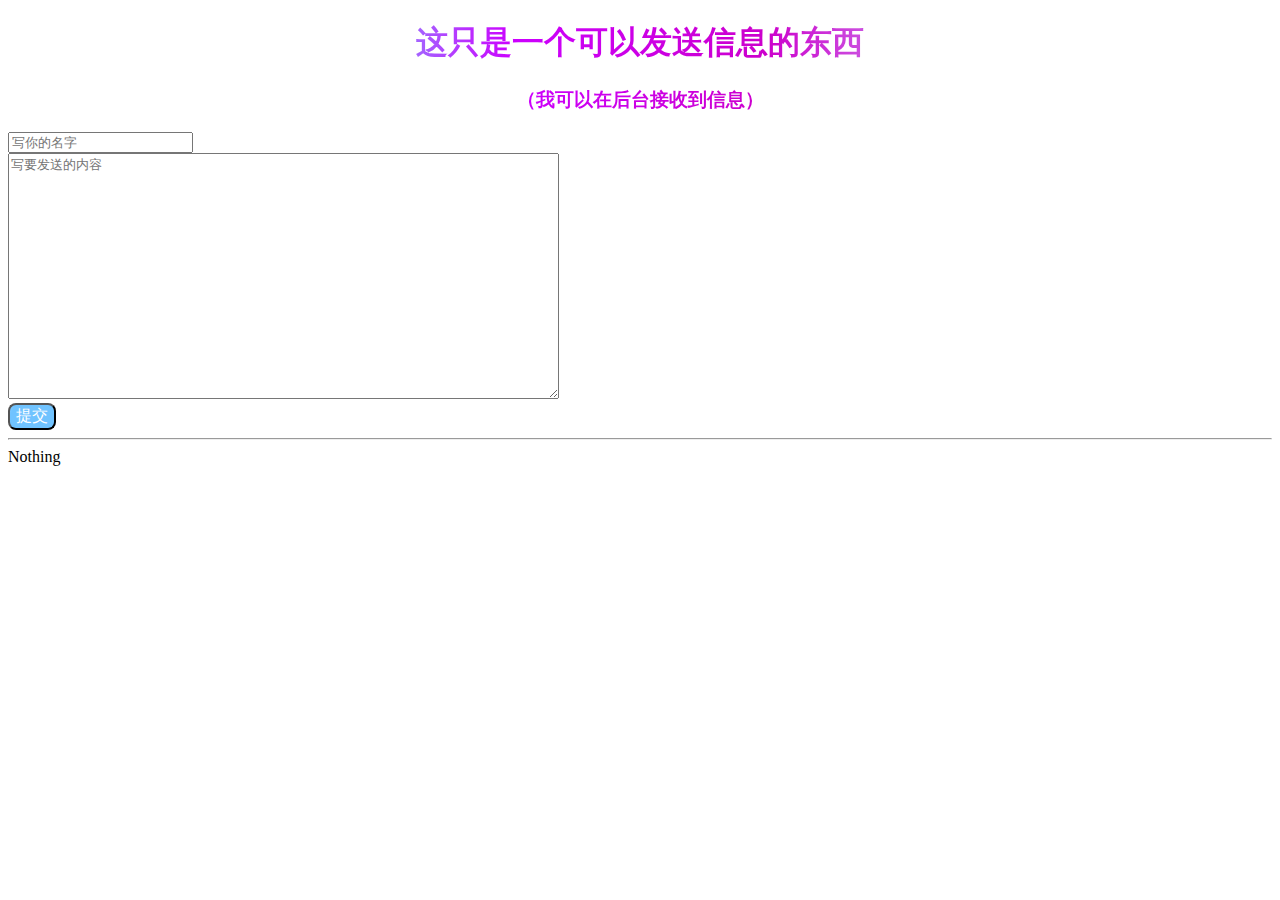
==== index.html @ 9f1387e3 "talking" ====
<!DOCTYPE html>
<html>
<head>

<meta charset="UTF-8">
<title> </title>
<script src="../jq.js"></script>
<link href="button.css" rel="stylesheet" type="text/css" />
<link href="h.css" rel="stylesheet" type="text/css" />

</head>
<body>

<h1>这只是一个可以发送信息的东西</h1>
<h3>（我可以在后台接收到信息）</h3>
<form action="https://api.s.wps.cn/api/form/163adb6f/mainPreview" method="POST">
	<input name="名称" placeholder="写你的名字" />
	<br>
	<textarea name="内容" placeholder="写要发送的内容" cols=66 rows=16 ></textarea>
	<br>
	<button>提交</button>
</form>

<hr/>
<span>
Nothing
</span>

</body>
---- button.css ----
button{
	margin: 0 auto;
	background: #70c3ff;
	color:white;
	font-size: 1rem;
	text-align: center;
	border-radius: 8px;
	/*子绝父相对*/
	position: relative;
	/*子溢出父元素隐藏 这样hover子元素的时候 不算hover父元素*/
	overflow: hidden;
	transition: all .3s ease;
}
button::after{
	content: "";
	position: absolute;
	/*首先隐藏子元素*/
	left: -100%;
	top: 0;
	/*设置和父元素一样大*/
	width: 100%;
	height: 100%;
	/*添加从左往右的渐变 即模仿光照效果*/
	background-image: -webkit-linear-gradient(0deg,hsla(0,0%,100%,0),hsla(0,0%,100%,.5),hsla(0,0%,100%,0));
	background-image: linear-gradient(to right,hsla(0,0%,100%,0),hsla(0,0%,100%,.5),hsla(0,0%,100%,0));
	/*光照是斜着的更好看*/
	-o-transform: skewx(-25deg);
	-moz-transform: skewx(-25deg);
	-webkit-transform: skewx(-25deg);
	transform: skewx(-25deg);
	/*添加动画效果 直接继承父类的效果*/
	transition: inherit;
}

button:hover::after {
	/*鼠标放在父元素上 移动子元素*/
	left: 100%;
}
button:hover {
	/*向上移动6个像素*/
	-moz-transform: translateY(-6px);
	-webkit-transform: translateY(-6px);
	transform: translateY(-6px);
	/*添加一个淡一点的阴影*/
	-moz-box-shadow: 0 26px 40px -24px rgba(0,36,100,.5);
	-webkit-box-shadow: 0 26px 40px -24px rgba(0,36,100,.5);
	box-shadow: 0 26px 40px -24px rgba(0,36,100,.5);
}
---- h.css ----
h1,h2,h3,h4,h5,h6,title{
	text-align: center;
	/* 设置背景透明色 */
	background-image: -webkit-linear-gradient(left, blue,
		#66ffff 10%, #cc00ff 20%,
		#CC00CC 30%, #CCCCFF 40%,
		#00FFFF 50%, #CCCCFF 60%,
		#CC00CC 70%, #CC00FF 80%,
		#66FFFF 90%, blue 100%
	);
	/* 改变background-size是为了让动画动起来 */
	background-size: 200% 100%;
	/* 按照文字拆分背景 */
	-webkit-background-clip: text;
	/* 将字体设置成透明色 */
	-webkit-text-fill-color: transparent;
	/* 启用动画 */
	animation: masked-animation 4s linear infinite;
}

@keyframes masked-animation {
    0% {
        background-position: 0 0;
    }
    100% {
        background-position: -100% 0;
    }
}
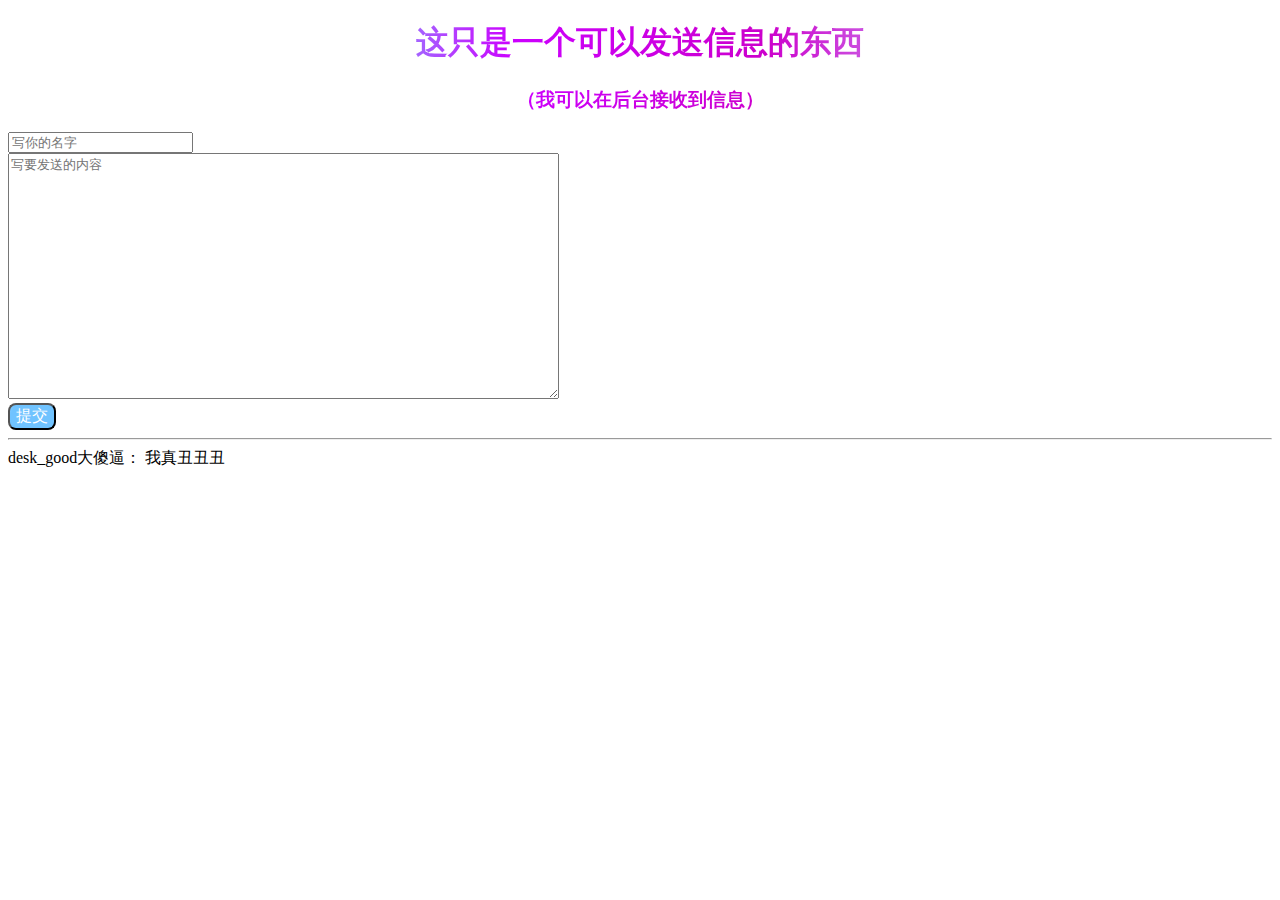
==== commit 7000cf3b: "Update index.html" ====
--- a/index.html
+++ b/index.html
@@ -3,8 +3,7 @@
 <head>
 
 <meta charset="UTF-8">
-<title> </title>
-<script src="../jq.js"></script>
+<title>这只是一个可以发送信息的东西</title>
 <link href="button.css" rel="stylesheet" type="text/css" />
 <link href="h.css" rel="stylesheet" type="text/css" />
 
@@ -23,7 +22,8 @@
 
 <hr/>
 <span>
-Nothing
+desk_good大傻逼：
+	我真丑丑丑
 </span>
 
 </body>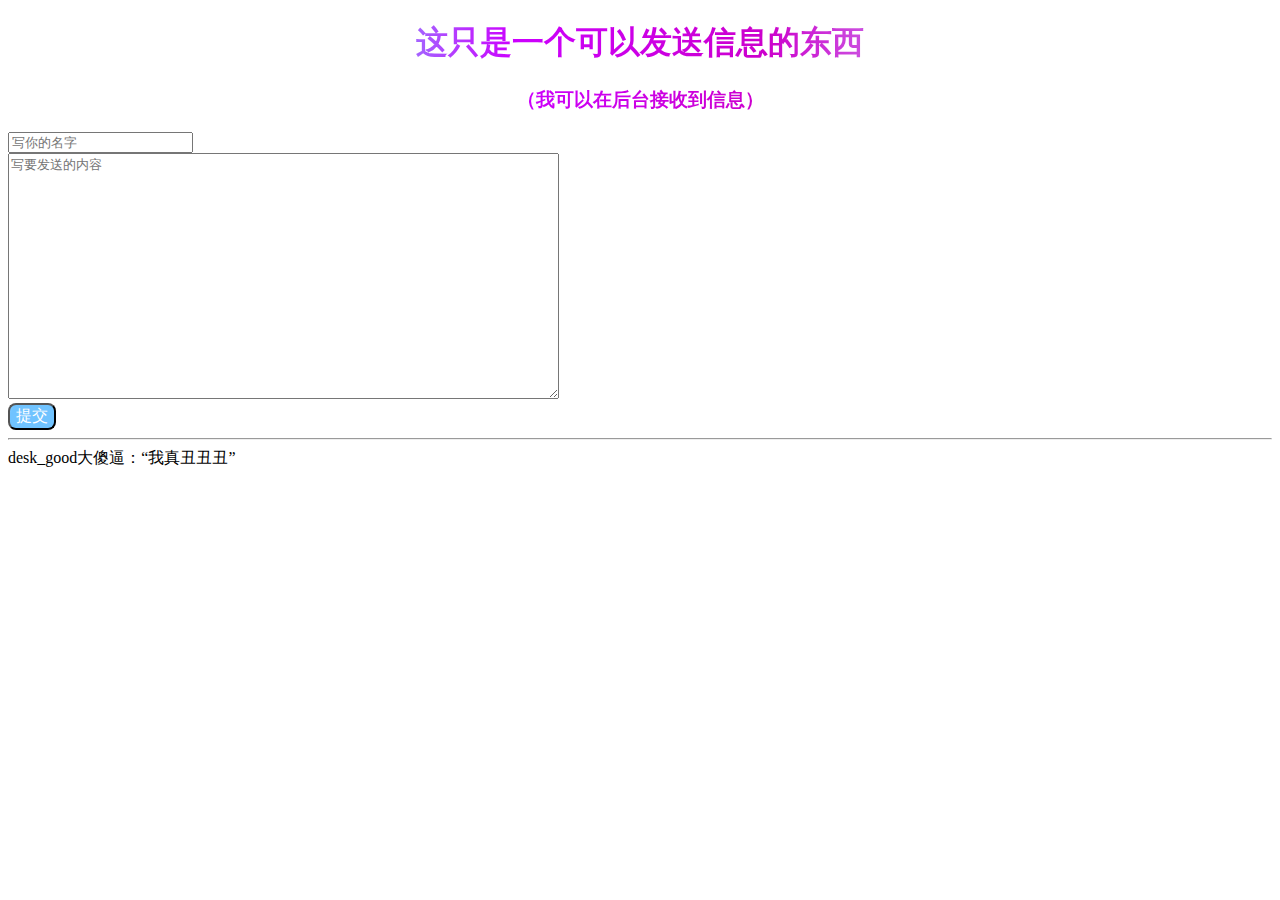
==== commit 036d3dad: "Update index.html" ====
--- a/index.html
+++ b/index.html
@@ -22,8 +22,8 @@
 
 <hr/>
 <span>
-desk_good大傻逼：
-	我真丑丑丑
+desk_good大傻逼：“我真丑丑丑”
+<br>
 </span>
 
 </body>